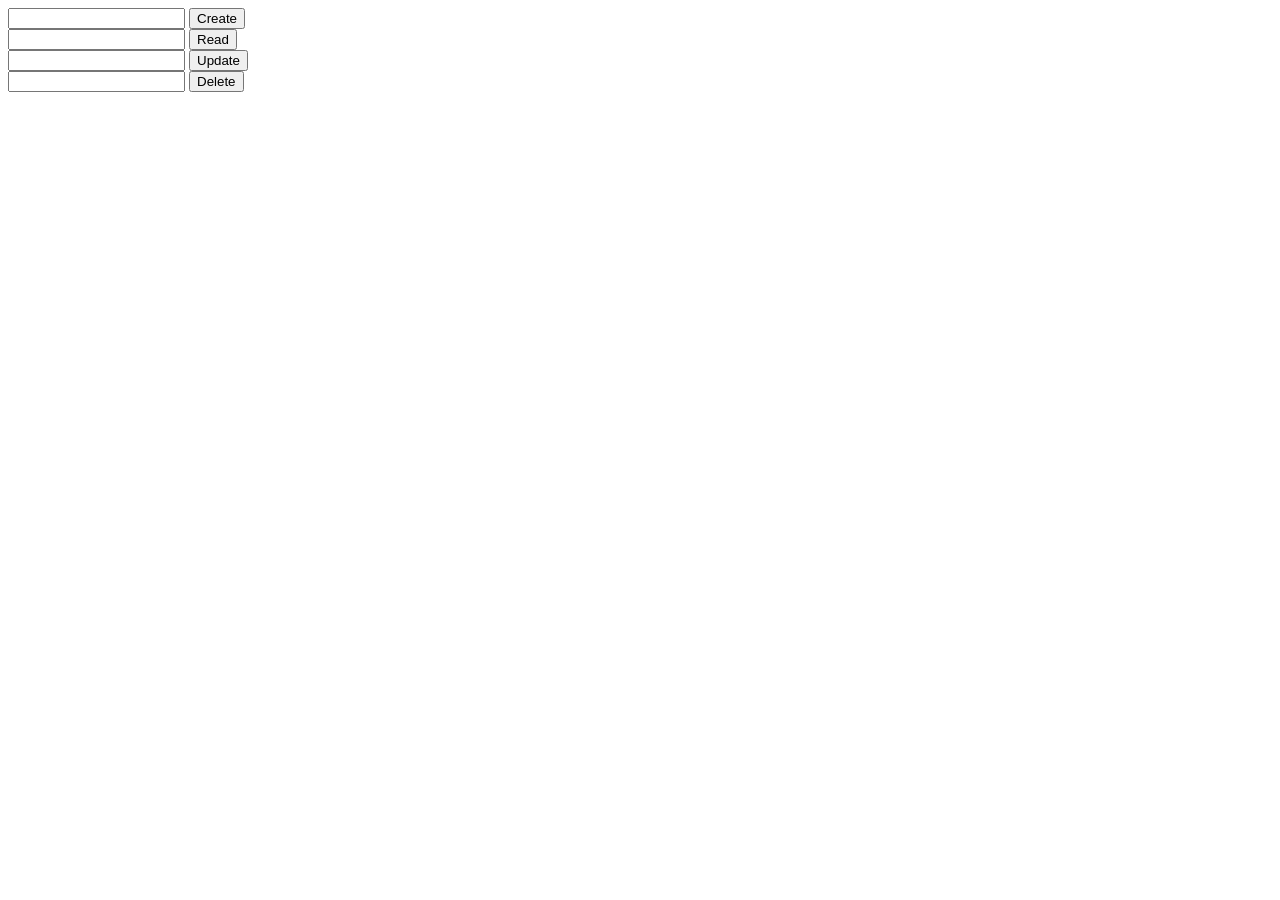
==== index.html @ c4e7a174 "first commit" ====
<!DOCTYPE html>
<html lang="en">
<head>
    <meta charset="UTF-8">
    <meta name="viewport" content="width=device-width, initial-scale=1.0">
    <title>Document</title>
</head>
<body>
<input id="text1" type="text"> 
<button onclick="create()" id="c">Create</button>
<br>
<input type="text"> 
<button onclick="read()" id="r">Read</button>
<br>
<input type="text"> 
<button onclick="update()" id="u">Update</button>
<br>
<input type="text"> 
<button onclick="delet()" id="d">Delete</button>
    <script src="./main.js"></script>
</body>
</html>
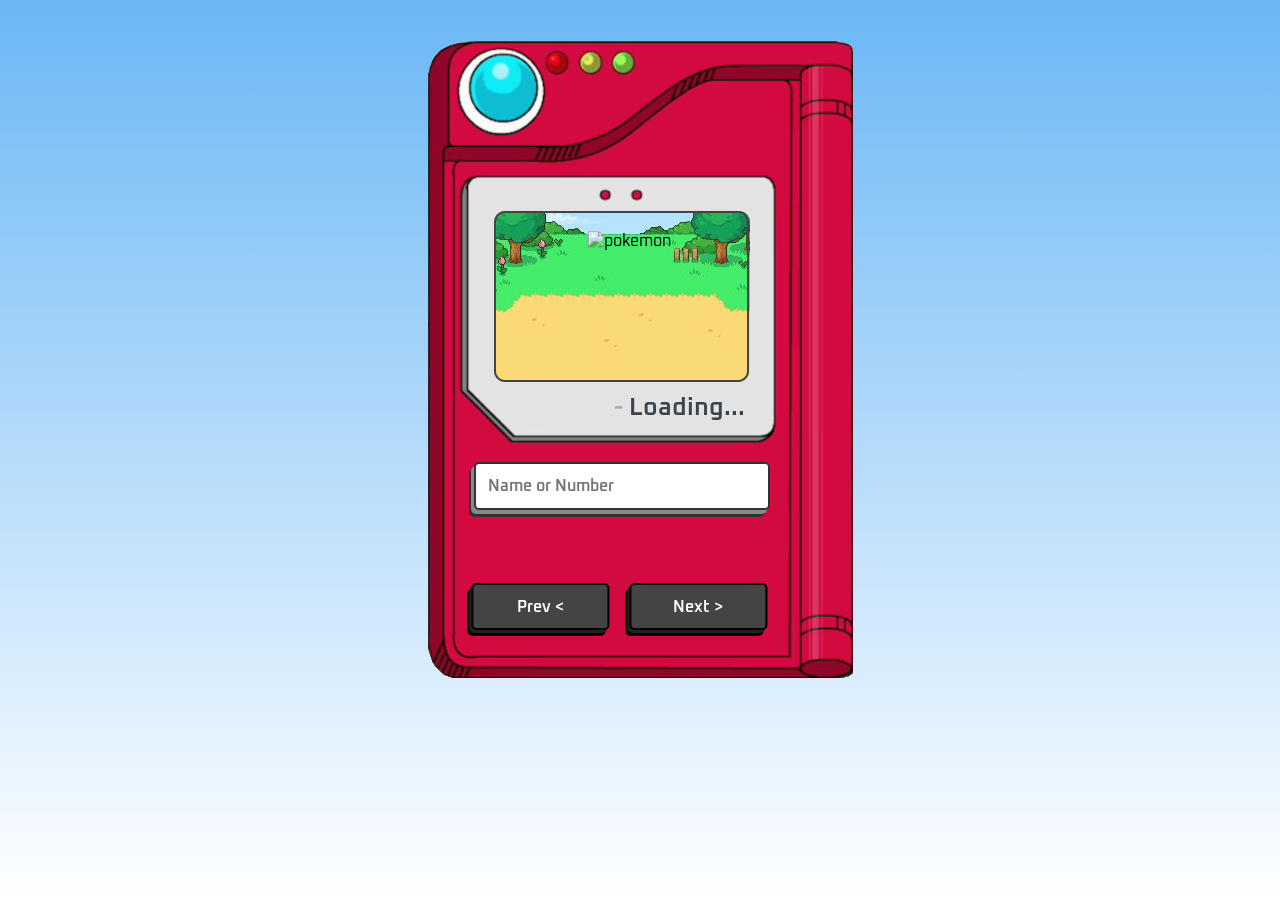
==== commit b241e109: "final commit" ====
--- a/index.html
+++ b/index.html
@@ -3,20 +3,36 @@
 <head>
     <meta charset="UTF-8">
     <meta name="viewport" content="width=device-width, initial-scale=1.0">
-    <title>Document</title>
+    <title>Pokédex</title>
+    <link rel="icon" href="./favicons/favicon.ico">
+    <link rel="stylesheet" href="./css/style.css">
 </head>
 <body>
-<input id="text1" type="text"> 
-<button onclick="create()" id="c">Create</button>
-<br>
-<input type="text"> 
-<button onclick="read()" id="r">Read</button>
-<br>
-<input type="text"> 
-<button onclick="update()" id="u">Update</button>
-<br>
-<input type="text"> 
-<button onclick="delet()" id="d">Delete</button>
-    <script src="./main.js"></script>
+    
+    <main>
+        <img src="#" alt="pokemon" class="pokemon__image">
+    
+        <h1 class="pokemon__data">
+          <span class="pokemon__number"></span> -
+          <span class="pokemon__name"></span>
+        </h1>
+    
+        <form class="form">
+          <input
+            type="search"
+            class="input__search"
+            placeholder="Name or Number"
+            required
+          />
+        </form>
+    
+        <div class="buttons">
+          <button class="button btn-prev">Prev &lt;</button>
+          <button class="button btn-next">Next &gt;</button>
+        </div>
+    
+        <img src="./img/pokedex.png" alt="pokedex" class="pokedex">
+      </main>
+    <script src="./js/main.js"></script>
 </body>
 </html>
--- a/css/style.css
+++ b/css/style.css
@@ -0,0 +1,94 @@
+@import url('https://fonts.googleapis.com/css2?family=Oxanium:wght@300;400;500;600;700;800&display=swap');
+
+* {
+  margin: 0;
+  padding: 0;
+  box-sizing: border-box;
+  font-family: 'Oxanium', cursive;
+}
+
+body {
+  text-align: center;
+  background: linear-gradient(to bottom, #6ab7f5, #fff);
+  min-height: 100vh;
+}
+
+main {
+  display: inline-block;
+  margin-top: 2%;
+  padding: 15px;
+  position: relative;
+}
+
+.pokedex {
+  width: 100%;
+  max-width: 425px;
+}
+
+.pokemon__image {
+  position: absolute;
+  bottom: 55%;
+  left: 50%;
+  transform: translate(-63%, 20%);
+  height: 18%;
+}
+
+.pokemon__data {
+  position: absolute;
+  font-weight: 600;
+  color: #aaa;
+  top: 54.5%;
+  right: 27%;
+  font-size: clamp(8px, 5vw, 25px);
+}
+
+.pokemon__name {
+  color: #3a444d;
+  text-transform: capitalize;
+}
+
+.form {
+  position: absolute;
+  width: 65%;
+  top: 65%;
+  left: 13.5%;
+}
+
+.input__search {
+  width: 100%;
+  padding: 4%;
+  outline: none;
+  border: 2px solid #333;
+  border-radius: 5px;
+  font-weight: 600;
+  color: #3a444d;
+  font-size: clamp(8px, 5vw, 1rem);
+  box-shadow: -3px 4px 0 #888, -5px 7px 0 #333
+}
+
+.buttons {
+  position: absolute;
+  bottom: 10%;
+  left: 50%;
+  width: 65%;
+  transform: translate(-57%, 0);
+  display: flex;
+  gap: 20px;
+}
+
+.button {
+  width: 50%;
+  padding: 4%;
+  border: 2px solid #000;
+  border-radius: 5px;
+  font-size: clamp(8px, 5vw, 1rem);
+  font-weight: 600;
+  color: white;
+  background-color: #444;
+  box-shadow: -2px 3px 0 #222, -4px 6px 0 #000;
+}
+
+.button:active {
+  box-shadow: inset -4px 4px 0 #222;
+  font-size: 0.9rem;
+}
